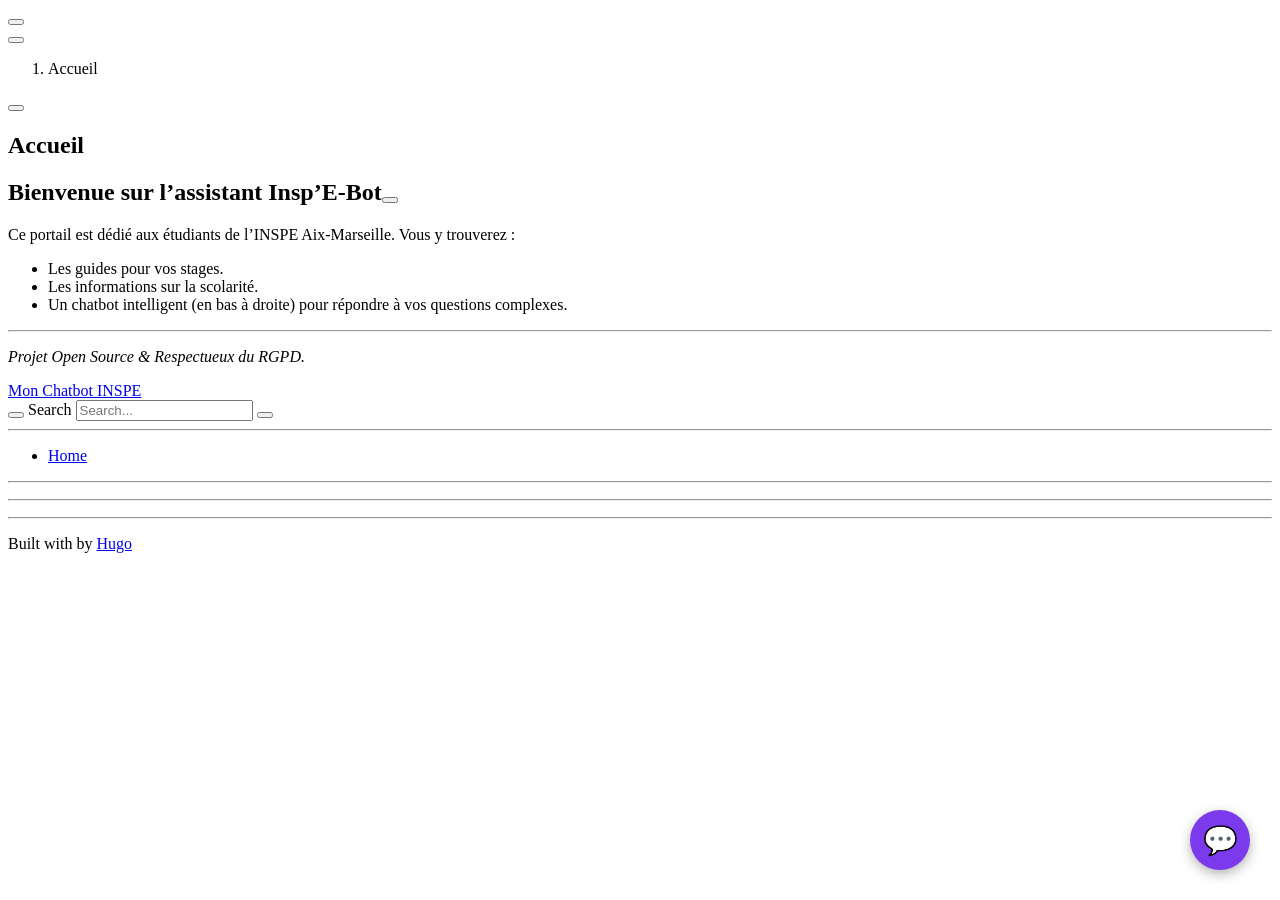
==== public/index.html @ 09937f59 "premier commit" ====
<!DOCTYPE html>
<html id="R-html" lang="fr-fr" dir="ltr" itemscope itemtype="http://schema.org/Article" data-r-output-format="html">
  <head><script src="/livereload.js?mindelay=10&amp;v=2&amp;port=1313&amp;path=livereload" data-no-instant defer></script>
    <meta charset="utf-8">
    <meta name="viewport" content="height=device-height, width=device-width, initial-scale=1.0, minimum-scale=1.0">
    <meta name="generator" content="Hugo 0.157.0">
    <meta name="generator" content="Relearn 9.0.3+36307e4ed23582638ab689240ac7b427217803ee">
    <meta name="description" content="Bienvenue sur l’assistant Insp’E-BotCe portail est dédié aux étudiants de l’INSPE Aix-Marseille. Vous y trouverez :
Les guides pour vos stages. Les informations sur la scolarité. Un chatbot intelligent (en bas à droite) pour répondre à vos questions complexes. Projet Open Source &amp; Respectueux du RGPD.">
    <meta name="author" content="">
    <meta name="twitter:card" content="summary">
    <meta name="twitter:title" content="Accueil :: Mon Chatbot INSPE">
    <meta name="twitter:description" content="Bienvenue sur l’assistant Insp’E-BotCe portail est dédié aux étudiants de l’INSPE Aix-Marseille. Vous y trouverez :
Les guides pour vos stages. Les informations sur la scolarité. Un chatbot intelligent (en bas à droite) pour répondre à vos questions complexes. Projet Open Source &amp; Respectueux du RGPD.">
    <meta property="og:url" content="http://localhost:1313/index.html">
    <meta property="og:site_name" content="Mon Chatbot INSPE">
    <meta property="og:title" content="Accueil :: Mon Chatbot INSPE">
    <meta property="og:description" content="Bienvenue sur l’assistant Insp’E-BotCe portail est dédié aux étudiants de l’INSPE Aix-Marseille. Vous y trouverez :
Les guides pour vos stages. Les informations sur la scolarité. Un chatbot intelligent (en bas à droite) pour répondre à vos questions complexes. Projet Open Source &amp; Respectueux du RGPD.">
    <meta property="og:locale" content="fr_fr">
    <meta property="og:type" content="website">
    <meta itemprop="name" content="Accueil :: Mon Chatbot INSPE">
    <meta itemprop="description" content="Bienvenue sur l’assistant Insp’E-BotCe portail est dédié aux étudiants de l’INSPE Aix-Marseille. Vous y trouverez :
Les guides pour vos stages. Les informations sur la scolarité. Un chatbot intelligent (en bas à droite) pour répondre à vos questions complexes. Projet Open Source &amp; Respectueux du RGPD.">
    <meta itemprop="wordCount" content="47">
    <title>Accueil :: Mon Chatbot INSPE</title>
    <link href="/index.xml" rel="alternate" type="application/rss+xml" title="Accueil :: Mon Chatbot INSPE">
    <link href="/css/auto-complete/auto-complete.min.css?1775208821" rel="stylesheet">
    <script src="/js/auto-complete/auto-complete.min.js?1775208821" defer></script>
    <script src="/js/search-lunr.js?1775208821" defer></script>
    <script src="/js/search.js?1775208821" defer></script>
    <script>
      window.relearn = window.relearn || {};
      window.relearn.index_js_url="/searchindex.en.js?1775208821";
    </script>
    <script src="/js/lunr/lunr.min.js?1775208821" defer></script>
    <script src="/js/lunr/lunr.stemmer.support.min.js?1775208821" defer></script>
    <script src="/js/lunr/lunr.multi.min.js?1775208821" defer></script>
    <script src="/js/lunr/lunr.fr.min.js?1775208821" defer></script>
    <script>
      window.relearn = window.relearn || {};
      window.relearn.contentLangs=['fr'];
    </script>
    <link href="/fonts/fontawesome/css/all.min.css?1775208821" rel="stylesheet" media="print" onload="this.media='all';this.onload=null;"><noscript><link href="/fonts/fontawesome/css/all.min.css?1775208821" rel="stylesheet"></noscript>
    <link href="/css/perfect-scrollbar/perfect-scrollbar.min.css?1775208821" rel="stylesheet">
    <link href="/css/theme.css?1775208821" rel="stylesheet">
    <link href="/css/format-html.css?1775208821" rel="stylesheet" id="R-format-style">
    <script>
      window.relearn = window.relearn || {};
      // configuration
      window.relearn.min = ``;
      window.relearn.path='\/index.html';
      window.relearn.relBasePath='.';
      window.relearn.relBaseUri='.';
      window.relearn.absBaseUri='http:\/\/localhost:1313';
      window.relearn.disableInlineCopyToClipboard=false;
      window.relearn.enableBlockCodeWrap=true;
      // translations
      window.T_Copy_to_clipboard = `Copy text to clipboard`;
      window.T_Copied_to_clipboard = `Text copied to clipboard!`;
      window.T_Link_copied_to_clipboard = `Link copied to clipboard!`;
      window.T_Reset_view = `Reset view`;
      window.T_View_reset = `View reset!`;
      window.T_No_results_found = `No results found for "{0}"`;
      window.T_N_results_found = `{1} results found for "{0}"`;
      window.T_Browser_unsupported_feature = `This browser doesn't support this feature`;
      // variant stuff
      window.relearn.themevariants = [ 'relearn-light' ];
      window.relearn.customvariantprefix = "my-custom-";
      window.relearn.changeVariant = function(variant) {
        var oldVariant = document.documentElement.dataset.rThemeVariant;
        window.localStorage.setItem(window.relearn.absBaseUri + "/variant", variant);
        document.documentElement.dataset.rThemeVariant = variant;
        if (oldVariant != variant) {
          document.dispatchEvent( new CustomEvent('themeVariantLoaded', { detail: { variant, oldVariant } }) );
          window.relearn.markVariant();
        }
      }
      window.relearn.markVariant = function() {
        var variant = window.localStorage.getItem(window.relearn.absBaseUri + "/variant");
        document.querySelectorAll(".R-variantswitcher select").forEach((select) => {select.value = variant;});
      }
      window.relearn.initVariant = function() {
        var variant = window.localStorage.getItem(window.relearn.absBaseUri + "/variant") ?? "";
        if( !variant ||
            (!variant.startsWith(window.relearn.customvariantprefix) && !window.relearn.themevariants.includes(variant)) ||
            (variant.startsWith(window.relearn.customvariantprefix) && !window.localStorage.getItem(window.relearn.absBaseUri + "/variantstylesheet-" + variant)) ){
          variant = window.relearn.themevariants[0];
          window.localStorage.setItem(window.relearn.absBaseUri + "/variant", variant);
        }
        document.documentElement.dataset.rThemeVariant = variant;
      }
      window.relearn.initVariant();
      window.relearn.markVariant();
    </script>
  </head>
  <body class="mobile-support html" data-origin="/index.html">
    <div id="R-body" class="default-animation">
      <div id="R-body-overlay"></div>
      <nav id="R-topbar" class="default-animation">
        <div class="topbar-wrapper default-animation">
          <div class="topbar-sidebar-divider default-animation"></div>
          <div class="topbar-area topbar-area-start" data-area="start">
            <div class="topbar-button topbar-button-sidebar default-animation" data-content-empty="disable" data-width-s="show" data-width-m="hide" data-width-l="hide">
<span class="btn cstyle button link noborder notitle interactive"><button onclick="toggleNav()" type="button" title="Menu (CTRL&#43;ALT&#43;n)"><i class="fa-fw fas fa-bars"></i></button></span>
            </div>
            <div class="topbar-button topbar-button-toc default-animation" data-content-empty="hide" data-width-s="show" data-width-m="show" data-width-l="show">
<span class="btn cstyle button link noborder notitle interactive"><button onclick="toggleTopbarFlyout(this)" type="button" title="Table of Contents (CTRL&#43;ALT&#43;t)"><i class="fa-fw fas fa-table-list"></i></button></span>
              <div class="topbar-content">
                <div class="topbar-content-wrapper"> 
                </div>
              </div>
            </div>
          </div>
          <ol class="topbar-breadcrumbs breadcrumbs highlightable" itemscope itemtype="http://schema.org/BreadcrumbList"><li itemscope itemtype="https://schema.org/ListItem" itemprop="itemListElement" class=""><span itemprop="name">Accueil</span><meta itemprop="position" content="1"></li>
          </ol>
          <div class="topbar-area topbar-area-end" data-area="end">
            <div class="topbar-button topbar-button-prev default-animation" data-content-empty="disable" data-width-s="show" data-width-m="show" data-width-l="show">
<span class="btn cstyle button link noborder notitle"><span><i class="fa-fw fas fa-chevron-left"></i></span></span>
            </div>
            <div class="topbar-button topbar-button-next default-animation" data-content-empty="disable" data-width-s="show" data-width-m="show" data-width-l="show">
<span class="btn cstyle button link noborder notitle"><span><i class="fa-fw fas fa-chevron-right"></i></span></span>
            </div>
            <div class="topbar-button topbar-button-more default-animation" data-content-empty="hide" data-width-s="show" data-width-m="show" data-width-l="show">
<span class="btn cstyle button link noborder notitle interactive"><button onclick="toggleTopbarFlyout(this)" type="button" title="More"><i class="fa-fw fas fa-ellipsis-v"></i></button></span>
              <div class="topbar-content">
                <div class="topbar-content-wrapper">
                  <div class="topbar-area topbar-area-more" data-area="more">
                  </div>
                </div>
              </div>
            </div>
          </div>
        </div>
      </nav>
      <div id="R-main-overlay"></div>
      <main id="R-body-inner" class="highlightable page" tabindex="-1">
        <div class="flex-block-wrapper">
<article class="default">
  <header class="headline">
  </header>

<h1 id="accueil">Accueil</h1>

<h1 id="bienvenue-sur-lassistant-inspe-bot">Bienvenue sur l&rsquo;assistant Insp&rsquo;E-Bot<span class="btn cstyle anchor copyanchor scrollanchor link noborder notitle interactive"><button type="button" title="Copy link to clipboard"><i class="fa-fw fas fa-link fa-lg"></i></button></span></h1>
<p>Ce portail est dédié aux étudiants de l&rsquo;INSPE Aix-Marseille. Vous y trouverez :</p>
<ul>
<li>Les guides pour vos stages.</li>
<li>Les informations sur la scolarité.</li>
<li>Un chatbot intelligent (en bas à droite) pour répondre à vos questions complexes.</li>
</ul>
<hr>
<p><em>Projet Open Source &amp; Respectueux du RGPD.</em></p>

  <footer class="footline">
  </footer>
</article>
        </div>
      </main>
    </div>
    <aside id="R-sidebar" class="default-animation">
      <div id="R-header-topbar" class="default-animation"></div>
      <div id="R-header-wrapper" class="default-animation">
        <a id="R-logo" class="R-default direction-row" href="/index.html">
          <span class="logo-title default-animation">Mon Chatbot INSPE</span>
        </a>
        <search><form action="/search/index.html" method="get">
          <div class="searchbox default-animation">
            <button class="search-detail" type="submit" title="Search (CTRL+ALT+f)"><i class="fas fa-fw fa-search"></i></button>
            <label class="a11y-only" for="R-search-by">Search</label>
            <input data-search-input id="R-search-by" name="search-by" class="search-by" type="search" placeholder="Search...">
            <button class="search-clear" type="button" data-search-clear="" title="Clear search"><i class="fas fa-fw fa-times" title="Clear search"></i></button>
          </div>
        </form></search>
      </div>
      <div id="R-homelinks" class="default-animation homelinks">
        <div class="R-menu-divider default-animation">
          <hr class="padding default-animation">
        </div>
        <div class="R-sidebarmenu R-shortcutmenu-homelinks default-animation">
          <ul class="space collapsible-menu">
            <li class="active " data-nav-id="/index.html"><a class="padding" href="/index.html"><i class="fa-fw fas fa-home"></i> Home</a></li>
          </ul>
        </div>
        <div class="R-menu-divider default-animation">
          <hr class="padding default-animation">
        </div>
        <div class="R-sidebarmenu R-shortcutmenu-headercontrols default-animation">
          <ul class="">
          </ul>
        </div>
        <div class="R-menu-divider default-animation">
          <hr class="padding default-animation">
        </div>
      </div>
      <div id="R-content-wrapper" class="highlightable">
        <div class="R-sidebarmenu R-shortcutmenu-main default-animation">
          <ul class="enlarge morespace collapsible-menu">
          </ul>
        </div>
        <div class="R-sidebarmenu R-shortcutmenu-shortcuts default-animation">
          <ul class="space collapsible-menu">
          </ul>
        </div>
        <div id="R-footer-margin" class="default-animation"></div>
        <div class="R-menu-divider default-animation">
          <hr class="padding default-animation">
        </div>
        <div class="R-sidebarmenu R-shortcutmenu-footercontrols default-animation">
          <ul class="">
          </ul>
        </div>
<div id="R-footer" class="default-animation"><p>Built with <a href="https://github.com/McShelby/hugo-theme-relearn" title="love"><i class="fas fa-heart"></i></a> by <a href="https://gohugo.io/">Hugo</a></p></div>
      </div>
    </aside>
    <script src="/js/perfect-scrollbar/perfect-scrollbar.min.js?1775208821" defer></script>
    <script src="/js/theme.js?1775208821" defer></script>
<style>
  #chat-bubble {
    position: fixed;
    bottom: 30px;
    right: 30px;
    z-index: 9999;
  }
  #chat-bubble button {
    width: 60px;
    height: 60px;
    border-radius: 50%;
    background-color: #7C3AED;
    border: none;
    cursor: pointer;
    box-shadow: 0 4px 12px rgba(0,0,0,0.3);
    font-size: 28px;
  }
  #chat-container {
    display: none;
    position: fixed;
    bottom: 100px;
    right: 30px;
    width: 400px;
    height: 600px;
    border: 2px solid #7C3AED;
    border-radius: 12px;
    box-shadow: 0 8px 24px rgba(0,0,0,0.3);
    z-index: 9999;
    overflow: hidden;
    background-color: white;
  }
  #chat-frame {
    width: 100%;
    height: 100%;
    border: none;
  }
</style>

<div id="chat-bubble">
  <button onclick="toggleChat()">💬</button>
</div>

<div id="chat-container">
  <iframe id="chat-frame" src="http://127.0.0.1:3000"></iframe>
</div>

<script>
  function toggleChat() {
    var container = document.getElementById('chat-container');
    container.style.display = container.style.display === 'none' ? 'block' : 'none';
  }
</script>
    <div id="toast-container" role="status" aria-live="polite" aria-atomic="false"></div>
  </body>
</html>
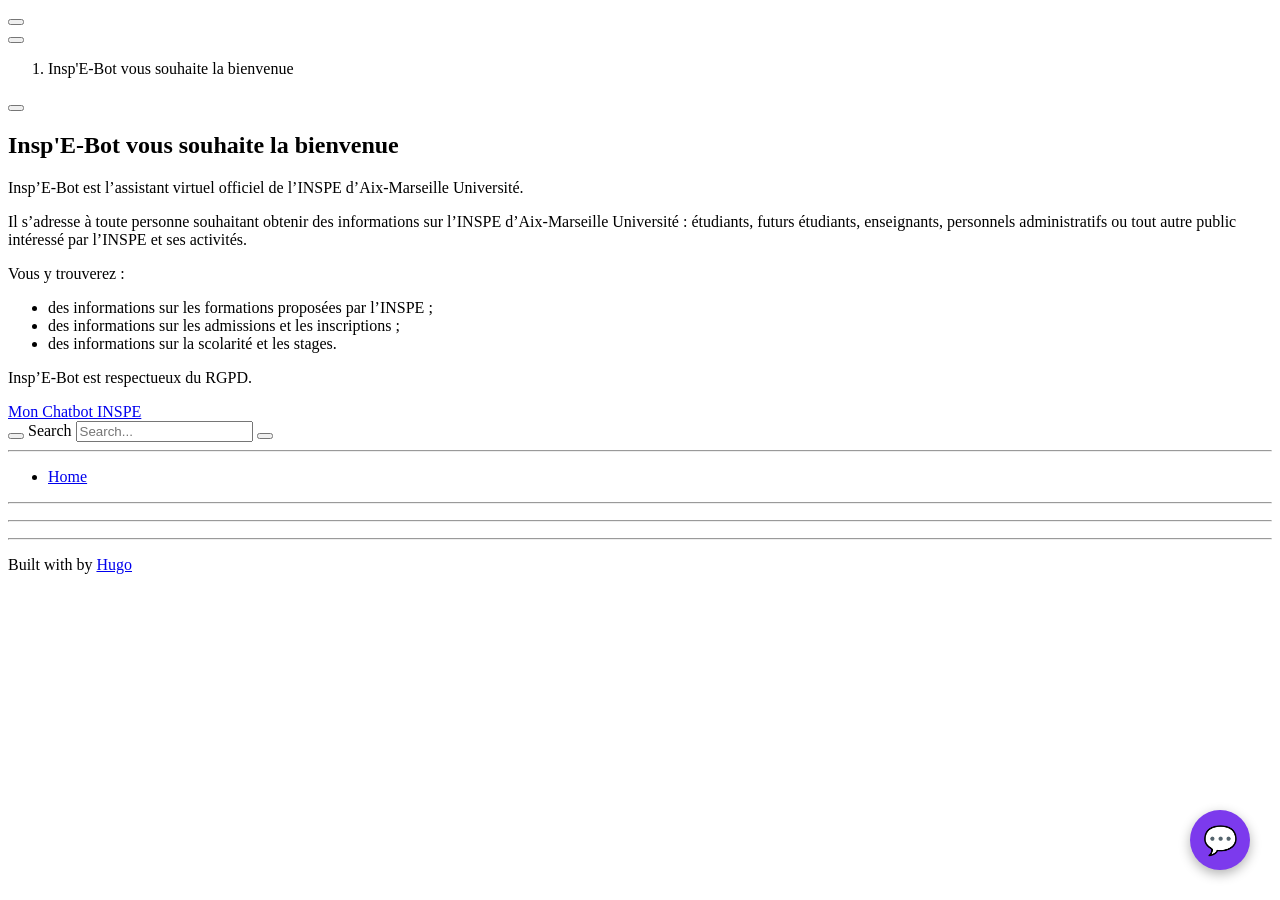
==== commit ee96cd49: "mise a jour accueil" ====
--- a/public/index.html
+++ b/public/index.html
@@ -1,276 +1,280 @@
-<!DOCTYPE html>
-<html id="R-html" lang="fr-fr" dir="ltr" itemscope itemtype="http://schema.org/Article" data-r-output-format="html">
-  <head><script src="/livereload.js?mindelay=10&amp;v=2&amp;port=1313&amp;path=livereload" data-no-instant defer></script>
-    <meta charset="utf-8">
-    <meta name="viewport" content="height=device-height, width=device-width, initial-scale=1.0, minimum-scale=1.0">
-    <meta name="generator" content="Hugo 0.157.0">
-    <meta name="generator" content="Relearn 9.0.3+36307e4ed23582638ab689240ac7b427217803ee">
-    <meta name="description" content="Bienvenue sur l’assistant Insp’E-Bot-Ce portail est dédié aux étudiants de l’INSPE Aix-Marseille. Vous y trouverez :
-Les guides pour vos stages. Les informations sur la scolarité. Un chatbot intelligent (en bas à droite) pour répondre à vos questions complexes. Projet Open Source &amp; Respectueux du RGPD.">
-    <meta name="author" content="">
-    <meta name="twitter:card" content="summary">
-    <meta name="twitter:title" content="Accueil :: Mon Chatbot INSPE">
-    <meta name="twitter:description" content="Bienvenue sur l’assistant Insp’E-Bot-Ce portail est dédié aux étudiants de l’INSPE Aix-Marseille. Vous y trouverez :
-Les guides pour vos stages. Les informations sur la scolarité. Un chatbot intelligent (en bas à droite) pour répondre à vos questions complexes. Projet Open Source &amp; Respectueux du RGPD.">
-    <meta property="og:url" content="http://localhost:1313/index.html">
-    <meta property="og:site_name" content="Mon Chatbot INSPE">
-    <meta property="og:title" content="Accueil :: Mon Chatbot INSPE">
-    <meta property="og:description" content="Bienvenue sur l’assistant Insp’E-Bot-Ce portail est dédié aux étudiants de l’INSPE Aix-Marseille. Vous y trouverez :
-Les guides pour vos stages. Les informations sur la scolarité. Un chatbot intelligent (en bas à droite) pour répondre à vos questions complexes. Projet Open Source &amp; Respectueux du RGPD.">
-    <meta property="og:locale" content="fr_fr">
-    <meta property="og:type" content="website">
-    <meta itemprop="name" content="Accueil :: Mon Chatbot INSPE">
-    <meta itemprop="description" content="Bienvenue sur l’assistant Insp’E-Bot-Ce portail est dédié aux étudiants de l’INSPE Aix-Marseille. Vous y trouverez :
-Les guides pour vos stages. Les informations sur la scolarité. Un chatbot intelligent (en bas à droite) pour répondre à vos questions complexes. Projet Open Source &amp; Respectueux du RGPD.">
-    <meta itemprop="wordCount" content="47">
-    <title>Accueil :: Mon Chatbot INSPE</title>
-    <link href="/index.xml" rel="alternate" type="application/rss+xml" title="Accueil :: Mon Chatbot INSPE">
-    <link href="/css/auto-complete/auto-complete.min.css?1775208821" rel="stylesheet">
-    <script src="/js/auto-complete/auto-complete.min.js?1775208821" defer></script>
-    <script src="/js/search-lunr.js?1775208821" defer></script>
-    <script src="/js/search.js?1775208821" defer></script>
-    <script>
-      window.relearn = window.relearn || {};
-      window.relearn.index_js_url="/searchindex.en.js?1775208821";
-    </script>
-    <script src="/js/lunr/lunr.min.js?1775208821" defer></script>
-    <script src="/js/lunr/lunr.stemmer.support.min.js?1775208821" defer></script>
-    <script src="/js/lunr/lunr.multi.min.js?1775208821" defer></script>
-    <script src="/js/lunr/lunr.fr.min.js?1775208821" defer></script>
-    <script>
-      window.relearn = window.relearn || {};
-      window.relearn.contentLangs=['fr'];
-    </script>
-    <link href="/fonts/fontawesome/css/all.min.css?1775208821" rel="stylesheet" media="print" onload="this.media='all';this.onload=null;"><noscript><link href="/fonts/fontawesome/css/all.min.css?1775208821" rel="stylesheet"></noscript>
-    <link href="/css/perfect-scrollbar/perfect-scrollbar.min.css?1775208821" rel="stylesheet">
-    <link href="/css/theme.css?1775208821" rel="stylesheet">
-    <link href="/css/format-html.css?1775208821" rel="stylesheet" id="R-format-style">
-    <script>
-      window.relearn = window.relearn || {};
-      // configuration
-      window.relearn.min = ``;
-      window.relearn.path='\/index.html';
-      window.relearn.relBasePath='.';
-      window.relearn.relBaseUri='.';
-      window.relearn.absBaseUri='http:\/\/localhost:1313';
-      window.relearn.disableInlineCopyToClipboard=false;
-      window.relearn.enableBlockCodeWrap=true;
-      // translations
-      window.T_Copy_to_clipboard = `Copy text to clipboard`;
-      window.T_Copied_to_clipboard = `Text copied to clipboard!`;
-      window.T_Link_copied_to_clipboard = `Link copied to clipboard!`;
-      window.T_Reset_view = `Reset view`;
-      window.T_View_reset = `View reset!`;
-      window.T_No_results_found = `No results found for "{0}"`;
-      window.T_N_results_found = `{1} results found for "{0}"`;
-      window.T_Browser_unsupported_feature = `This browser doesn't support this feature`;
-      // variant stuff
-      window.relearn.themevariants = [ 'relearn-light' ];
-      window.relearn.customvariantprefix = "my-custom-";
-      window.relearn.changeVariant = function(variant) {
-        var oldVariant = document.documentElement.dataset.rThemeVariant;
-        window.localStorage.setItem(window.relearn.absBaseUri + "/variant", variant);
-        document.documentElement.dataset.rThemeVariant = variant;
-        if (oldVariant != variant) {
-          document.dispatchEvent( new CustomEvent('themeVariantLoaded', { detail: { variant, oldVariant } }) );
-          window.relearn.markVariant();
-        }
-      }
-      window.relearn.markVariant = function() {
-        var variant = window.localStorage.getItem(window.relearn.absBaseUri + "/variant");
-        document.querySelectorAll(".R-variantswitcher select").forEach((select) => {select.value = variant;});
-      }
-      window.relearn.initVariant = function() {
-        var variant = window.localStorage.getItem(window.relearn.absBaseUri + "/variant") ?? "";
-        if( !variant ||
-            (!variant.startsWith(window.relearn.customvariantprefix) && !window.relearn.themevariants.includes(variant)) ||
-            (variant.startsWith(window.relearn.customvariantprefix) && !window.localStorage.getItem(window.relearn.absBaseUri + "/variantstylesheet-" + variant)) ){
-          variant = window.relearn.themevariants[0];
-          window.localStorage.setItem(window.relearn.absBaseUri + "/variant", variant);
-        }
-        document.documentElement.dataset.rThemeVariant = variant;
-      }
-      window.relearn.initVariant();
-      window.relearn.markVariant();
-    </script>
-  </head>
-  <body class="mobile-support html" data-origin="/index.html">
-    <div id="R-body" class="default-animation">
-      <div id="R-body-overlay"></div>
-      <nav id="R-topbar" class="default-animation">
-        <div class="topbar-wrapper default-animation">
-          <div class="topbar-sidebar-divider default-animation"></div>
-          <div class="topbar-area topbar-area-start" data-area="start">
-            <div class="topbar-button topbar-button-sidebar default-animation" data-content-empty="disable" data-width-s="show" data-width-m="hide" data-width-l="hide">
-<span class="btn cstyle button link noborder notitle interactive"><button onclick="toggleNav()" type="button" title="Menu (CTRL&#43;ALT&#43;n)"><i class="fa-fw fas fa-bars"></i></button></span>
-            </div>
-            <div class="topbar-button topbar-button-toc default-animation" data-content-empty="hide" data-width-s="show" data-width-m="show" data-width-l="show">
-<span class="btn cstyle button link noborder notitle interactive"><button onclick="toggleTopbarFlyout(this)" type="button" title="Table of Contents (CTRL&#43;ALT&#43;t)"><i class="fa-fw fas fa-table-list"></i></button></span>
-              <div class="topbar-content">
-                <div class="topbar-content-wrapper"> 
-                </div>
-              </div>
-            </div>
-          </div>
-          <ol class="topbar-breadcrumbs breadcrumbs highlightable" itemscope itemtype="http://schema.org/BreadcrumbList"><li itemscope itemtype="https://schema.org/ListItem" itemprop="itemListElement" class=""><span itemprop="name">Accueil</span><meta itemprop="position" content="1"></li>
-          </ol>
-          <div class="topbar-area topbar-area-end" data-area="end">
-            <div class="topbar-button topbar-button-prev default-animation" data-content-empty="disable" data-width-s="show" data-width-m="show" data-width-l="show">
-<span class="btn cstyle button link noborder notitle"><span><i class="fa-fw fas fa-chevron-left"></i></span></span>
-            </div>
-            <div class="topbar-button topbar-button-next default-animation" data-content-empty="disable" data-width-s="show" data-width-m="show" data-width-l="show">
-<span class="btn cstyle button link noborder notitle"><span><i class="fa-fw fas fa-chevron-right"></i></span></span>
-            </div>
-            <div class="topbar-button topbar-button-more default-animation" data-content-empty="hide" data-width-s="show" data-width-m="show" data-width-l="show">
-<span class="btn cstyle button link noborder notitle interactive"><button onclick="toggleTopbarFlyout(this)" type="button" title="More"><i class="fa-fw fas fa-ellipsis-v"></i></button></span>
-              <div class="topbar-content">
+<!DOCTYPE html>
+<html id="R-html" lang="fr-fr" dir="ltr" itemscope itemtype="http://schema.org/Article" data-r-output-format="html">
+  <head><script src="/livereload.js?mindelay=10&amp;v=2&amp;port=1313&amp;path=livereload" data-no-instant defer></script>
+    <meta charset="utf-8">
+    <meta name="viewport" content="height=device-height, width=device-width, initial-scale=1.0, minimum-scale=1.0">
+    <meta name="generator" content="Hugo 0.157.0">
+    <meta name="generator" content="Relearn 9.0.3+36307e4ed23582638ab689240ac7b427217803ee">
+    <meta name="description" content="Insp’E-Bot est l’assistant virtuel officiel de l’INSPE d’Aix-Marseille Université.
+Il s’adresse à toute personne souhaitant obtenir des informations sur l’INSPE d’Aix-Marseille Université : étudiants, futurs étudiants, enseignants, personnels administratifs ou tout autre public intéressé par l’INSPE et ses activités.
+Vous y trouverez :
+des informations sur les formations proposées par l’INSPE ; des informations sur les admissions et les inscriptions ; des informations sur la scolarité et les stages. Insp’E-Bot est respectueux du RGPD.">
+    <meta name="author" content="">
+    <meta name="twitter:card" content="summary">
+    <meta name="twitter:title" content="Insp&#39;E-Bot vous souhaite la bienvenue :: Mon Chatbot INSPE">
+    <meta name="twitter:description" content="Insp’E-Bot est l’assistant virtuel officiel de l’INSPE d’Aix-Marseille Université.
+Il s’adresse à toute personne souhaitant obtenir des informations sur l’INSPE d’Aix-Marseille Université : étudiants, futurs étudiants, enseignants, personnels administratifs ou tout autre public intéressé par l’INSPE et ses activités.
+Vous y trouverez :
+des informations sur les formations proposées par l’INSPE ; des informations sur les admissions et les inscriptions ; des informations sur la scolarité et les stages. Insp’E-Bot est respectueux du RGPD.">
+    <meta property="og:url" content="http://localhost:1313/index.html">
+    <meta property="og:site_name" content="Mon Chatbot INSPE">
+    <meta property="og:title" content="Insp&#39;E-Bot vous souhaite la bienvenue :: Mon Chatbot INSPE">
+    <meta property="og:description" content="Insp’E-Bot est l’assistant virtuel officiel de l’INSPE d’Aix-Marseille Université.
+Il s’adresse à toute personne souhaitant obtenir des informations sur l’INSPE d’Aix-Marseille Université : étudiants, futurs étudiants, enseignants, personnels administratifs ou tout autre public intéressé par l’INSPE et ses activités.
+Vous y trouverez :
+des informations sur les formations proposées par l’INSPE ; des informations sur les admissions et les inscriptions ; des informations sur la scolarité et les stages. Insp’E-Bot est respectueux du RGPD.">
+    <meta property="og:locale" content="fr_fr">
+    <meta property="og:type" content="website">
+    <meta itemprop="name" content="Insp&#39;E-Bot vous souhaite la bienvenue :: Mon Chatbot INSPE">
+    <meta itemprop="description" content="Insp’E-Bot est l’assistant virtuel officiel de l’INSPE d’Aix-Marseille Université.
+Il s’adresse à toute personne souhaitant obtenir des informations sur l’INSPE d’Aix-Marseille Université : étudiants, futurs étudiants, enseignants, personnels administratifs ou tout autre public intéressé par l’INSPE et ses activités.
+Vous y trouverez :
+des informations sur les formations proposées par l’INSPE ; des informations sur les admissions et les inscriptions ; des informations sur la scolarité et les stages. Insp’E-Bot est respectueux du RGPD.">
+    <meta itemprop="wordCount" content="74">
+    <title>Insp&#39;E-Bot vous souhaite la bienvenue :: Mon Chatbot INSPE</title>
+    <link href="/index.xml" rel="alternate" type="application/rss+xml" title="Insp&#39;E-Bot vous souhaite la bienvenue :: Mon Chatbot INSPE">
+    <link href="/css/auto-complete/auto-complete.min.css?1775226771" rel="stylesheet">
+    <script src="/js/auto-complete/auto-complete.min.js?1775226771" defer></script>
+    <script src="/js/search-lunr.js?1775226771" defer></script>
+    <script src="/js/search.js?1775226771" defer></script>
+    <script>
+      window.relearn = window.relearn || {};
+      window.relearn.index_js_url="/searchindex.en.js?1775226771";
+    </script>
+    <script src="/js/lunr/lunr.min.js?1775226771" defer></script>
+    <script src="/js/lunr/lunr.stemmer.support.min.js?1775226771" defer></script>
+    <script src="/js/lunr/lunr.multi.min.js?1775226771" defer></script>
+    <script src="/js/lunr/lunr.fr.min.js?1775226771" defer></script>
+    <script>
+      window.relearn = window.relearn || {};
+      window.relearn.contentLangs=['fr'];
+    </script>
+    <link href="/fonts/fontawesome/css/all.min.css?1775226771" rel="stylesheet" media="print" onload="this.media='all';this.onload=null;"><noscript><link href="/fonts/fontawesome/css/all.min.css?1775226771" rel="stylesheet"></noscript>
+    <link href="/css/perfect-scrollbar/perfect-scrollbar.min.css?1775226771" rel="stylesheet">
+    <link href="/css/theme.css?1775226771" rel="stylesheet">
+    <link href="/css/format-html.css?1775226771" rel="stylesheet" id="R-format-style">
+    <script>
+      window.relearn = window.relearn || {};
+      // configuration
+      window.relearn.min = ``;
+      window.relearn.path='\/index.html';
+      window.relearn.relBasePath='.';
+      window.relearn.relBaseUri='.';
+      window.relearn.absBaseUri='http:\/\/localhost:1313';
+      window.relearn.disableInlineCopyToClipboard=false;
+      window.relearn.enableBlockCodeWrap=true;
+      // translations
+      window.T_Copy_to_clipboard = `Copy text to clipboard`;
+      window.T_Copied_to_clipboard = `Text copied to clipboard!`;
+      window.T_Link_copied_to_clipboard = `Link copied to clipboard!`;
+      window.T_Reset_view = `Reset view`;
+      window.T_View_reset = `View reset!`;
+      window.T_No_results_found = `No results found for "{0}"`;
+      window.T_N_results_found = `{1} results found for "{0}"`;
+      window.T_Browser_unsupported_feature = `This browser doesn't support this feature`;
+      // variant stuff
+      window.relearn.themevariants = [ 'relearn-light' ];
+      window.relearn.customvariantprefix = "my-custom-";
+      window.relearn.changeVariant = function(variant) {
+        var oldVariant = document.documentElement.dataset.rThemeVariant;
+        window.localStorage.setItem(window.relearn.absBaseUri + "/variant", variant);
+        document.documentElement.dataset.rThemeVariant = variant;
+        if (oldVariant != variant) {
+          document.dispatchEvent( new CustomEvent('themeVariantLoaded', { detail: { variant, oldVariant } }) );
+          window.relearn.markVariant();
+        }
+      }
+      window.relearn.markVariant = function() {
+        var variant = window.localStorage.getItem(window.relearn.absBaseUri + "/variant");
+        document.querySelectorAll(".R-variantswitcher select").forEach((select) => {select.value = variant;});
+      }
+      window.relearn.initVariant = function() {
+        var variant = window.localStorage.getItem(window.relearn.absBaseUri + "/variant") ?? "";
+        if( !variant ||
+            (!variant.startsWith(window.relearn.customvariantprefix) && !window.relearn.themevariants.includes(variant)) ||
+            (variant.startsWith(window.relearn.customvariantprefix) && !window.localStorage.getItem(window.relearn.absBaseUri + "/variantstylesheet-" + variant)) ){
+          variant = window.relearn.themevariants[0];
+          window.localStorage.setItem(window.relearn.absBaseUri + "/variant", variant);
+        }
+        document.documentElement.dataset.rThemeVariant = variant;
+      }
+      window.relearn.initVariant();
+      window.relearn.markVariant();
+    </script>
+  </head>
+  <body class="mobile-support html" data-origin="/index.html">
+    <div id="R-body" class="default-animation">
+      <div id="R-body-overlay"></div>
+      <nav id="R-topbar" class="default-animation">
+        <div class="topbar-wrapper default-animation">
+          <div class="topbar-sidebar-divider default-animation"></div>
+          <div class="topbar-area topbar-area-start" data-area="start">
+            <div class="topbar-button topbar-button-sidebar default-animation" data-content-empty="disable" data-width-s="show" data-width-m="hide" data-width-l="hide">
+<span class="btn cstyle button link noborder notitle interactive"><button onclick="toggleNav()" type="button" title="Menu (CTRL&#43;ALT&#43;n)"><i class="fa-fw fas fa-bars"></i></button></span>
+            </div>
+            <div class="topbar-button topbar-button-toc default-animation" data-content-empty="hide" data-width-s="show" data-width-m="show" data-width-l="show">
+<span class="btn cstyle button link noborder notitle interactive"><button onclick="toggleTopbarFlyout(this)" type="button" title="Table of Contents (CTRL&#43;ALT&#43;t)"><i class="fa-fw fas fa-table-list"></i></button></span>
+              <div class="topbar-content">
+                <div class="topbar-content-wrapper"> 
+                </div>
+              </div>
+            </div>
+          </div>
+          <ol class="topbar-breadcrumbs breadcrumbs highlightable" itemscope itemtype="http://schema.org/BreadcrumbList"><li itemscope itemtype="https://schema.org/ListItem" itemprop="itemListElement" class=""><span itemprop="name">Insp&#39;E-Bot vous souhaite la bienvenue</span><meta itemprop="position" content="1"></li>
+          </ol>
+          <div class="topbar-area topbar-area-end" data-area="end">
+            <div class="topbar-button topbar-button-prev default-animation" data-content-empty="disable" data-width-s="show" data-width-m="show" data-width-l="show">
+<span class="btn cstyle button link noborder notitle"><span><i class="fa-fw fas fa-chevron-left"></i></span></span>
+            </div>
+            <div class="topbar-button topbar-button-next default-animation" data-content-empty="disable" data-width-s="show" data-width-m="show" data-width-l="show">
+<span class="btn cstyle button link noborder notitle"><span><i class="fa-fw fas fa-chevron-right"></i></span></span>
+            </div>
+            <div class="topbar-button topbar-button-more default-animation" data-content-empty="hide" data-width-s="show" data-width-m="show" data-width-l="show">
+<span class="btn cstyle button link noborder notitle interactive"><button onclick="toggleTopbarFlyout(this)" type="button" title="More"><i class="fa-fw fas fa-ellipsis-v"></i></button></span>
+              <div class="topbar-content">
                 <div class="topbar-content-wrapper">
                   <div class="topbar-area topbar-area-more" data-area="more">
-                  </div>
-                </div>
-              </div>
-            </div>
-          </div>
-        </div>
-      </nav>
-      <div id="R-main-overlay"></div>
-      <main id="R-body-inner" class="highlightable page" tabindex="-1">
-        <div class="flex-block-wrapper">
-<article class="default">
-  <header class="headline">
-  </header>
-
-<h1 id="accueil">Accueil</h1>
-
-<h1 id="bienvenue-sur-lassistant-inspe-bot">Bienvenue sur l&rsquo;assistant Insp&rsquo;E-Bot<span class="btn cstyle anchor copyanchor scrollanchor link noborder notitle interactive"><button type="button" title="Copy link to clipboard"><i class="fa-fw fas fa-link fa-lg"></i></button></span></h1>
-<p>Ce portail est dédié aux étudiants de l&rsquo;INSPE Aix-Marseille. Vous y trouverez :</p>
+                  </div>
+                </div>
+              </div>
+            </div>
+          </div>
+        </div>
+      </nav>
+      <div id="R-main-overlay"></div>
+      <main id="R-body-inner" class="highlightable page" tabindex="-1">
+        <div class="flex-block-wrapper">
+<article class="default">
+  <header class="headline">
+  </header>
+
+<h1 id="inspe-bot-vous-souhaite-la-bienvenue">Insp&#39;E-Bot vous souhaite la bienvenue</h1>
+
+<p>Insp&rsquo;E-Bot est l&rsquo;assistant virtuel officiel de l&rsquo;INSPE d&rsquo;Aix-Marseille Université.</p>
+<p>Il s&rsquo;adresse à toute personne souhaitant obtenir des informations sur l&rsquo;INSPE d&rsquo;Aix-Marseille Université : étudiants, futurs étudiants, enseignants, personnels administratifs ou tout autre public intéressé par l&rsquo;INSPE et ses activités.</p>
+<p>Vous y trouverez :</p>
 <ul>
-<li>Les guides pour vos stages.</li>
-<li>Les informations sur la scolarité.</li>
-<li>Un chatbot intelligent (en bas à droite) pour répondre à vos questions complexes.</li>
+<li>des informations sur les formations proposées par l&rsquo;INSPE ;</li>
+<li>des informations sur les admissions et les inscriptions ;</li>
+<li>des informations sur la scolarité et les stages.</li>
 </ul>
-<hr>
-<p><em>Projet Open Source &amp; Respectueux du RGPD.</em></p>
-
-  <footer class="footline">
-  </footer>
-</article>
-        </div>
-      </main>
-    </div>
-    <aside id="R-sidebar" class="default-animation">
-      <div id="R-header-topbar" class="default-animation"></div>
-      <div id="R-header-wrapper" class="default-animation">
-        <a id="R-logo" class="R-default direction-row" href="/index.html">
-          <span class="logo-title default-animation">Mon Chatbot INSPE</span>
-        </a>
-        <search><form action="/search/index.html" method="get">
-          <div class="searchbox default-animation">
-            <button class="search-detail" type="submit" title="Search (CTRL+ALT+f)"><i class="fas fa-fw fa-search"></i></button>
-            <label class="a11y-only" for="R-search-by">Search</label>
-            <input data-search-input id="R-search-by" name="search-by" class="search-by" type="search" placeholder="Search...">
-            <button class="search-clear" type="button" data-search-clear="" title="Clear search"><i class="fas fa-fw fa-times" title="Clear search"></i></button>
-          </div>
-        </form></search>
-      </div>
-      <div id="R-homelinks" class="default-animation homelinks">
-        <div class="R-menu-divider default-animation">
-          <hr class="padding default-animation">
-        </div>
-        <div class="R-sidebarmenu R-shortcutmenu-homelinks default-animation">
-          <ul class="space collapsible-menu">
-            <li class="active " data-nav-id="/index.html"><a class="padding" href="/index.html"><i class="fa-fw fas fa-home"></i> Home</a></li>
-          </ul>
-        </div>
-        <div class="R-menu-divider default-animation">
-          <hr class="padding default-animation">
-        </div>
-        <div class="R-sidebarmenu R-shortcutmenu-headercontrols default-animation">
-          <ul class="">
-          </ul>
-        </div>
-        <div class="R-menu-divider default-animation">
-          <hr class="padding default-animation">
-        </div>
-      </div>
-      <div id="R-content-wrapper" class="highlightable">
-        <div class="R-sidebarmenu R-shortcutmenu-main default-animation">
-          <ul class="enlarge morespace collapsible-menu">
-          </ul>
-        </div>
-        <div class="R-sidebarmenu R-shortcutmenu-shortcuts default-animation">
-          <ul class="space collapsible-menu">
-          </ul>
-        </div>
-        <div id="R-footer-margin" class="default-animation"></div>
-        <div class="R-menu-divider default-animation">
-          <hr class="padding default-animation">
-        </div>
-        <div class="R-sidebarmenu R-shortcutmenu-footercontrols default-animation">
-          <ul class="">
-          </ul>
-        </div>
-<div id="R-footer" class="default-animation"><p>Built with <a href="https://github.com/McShelby/hugo-theme-relearn" title="love"><i class="fas fa-heart"></i></a> by <a href="https://gohugo.io/">Hugo</a></p></div>
-      </div>
-    </aside>
-    <script src="/js/perfect-scrollbar/perfect-scrollbar.min.js?1775208821" defer></script>
-    <script src="/js/theme.js?1775208821" defer></script>
-<style>
-  #chat-bubble {
-    position: fixed;
-    bottom: 30px;
-    right: 30px;
-    z-index: 9999;
-  }
-  #chat-bubble button {
-    width: 60px;
-    height: 60px;
-    border-radius: 50%;
-    background-color: #7C3AED;
-    border: none;
-    cursor: pointer;
-    box-shadow: 0 4px 12px rgba(0,0,0,0.3);
-    font-size: 28px;
-  }
-  #chat-container {
-    display: none;
-    position: fixed;
-    bottom: 100px;
-    right: 30px;
-    width: 400px;
-    height: 600px;
-    border: 2px solid #7C3AED;
-    border-radius: 12px;
-    box-shadow: 0 8px 24px rgba(0,0,0,0.3);
-    z-index: 9999;
-    overflow: hidden;
-    background-color: white;
-  }
-  #chat-frame {
-    width: 100%;
-    height: 100%;
-    border: none;
-  }
-</style>
-
-<div id="chat-bubble">
-  <button onclick="toggleChat()">💬</button>
-</div>
-
-<div id="chat-container">
-  <iframe id="chat-frame" src="http://127.0.0.1:3000"></iframe>
-</div>
-
-<script>
-  function toggleChat() {
-    var container = document.getElementById('chat-container');
-    container.style.display = container.style.display === 'none' ? 'block' : 'none';
-  }
-</script>
-    <div id="toast-container" role="status" aria-live="polite" aria-atomic="false"></div>
-  </body>
-</html>
+<p>Insp&rsquo;E-Bot est respectueux du RGPD.</p>
+
+  <footer class="footline">
+  </footer>
+</article>
+        </div>
+      </main>
+    </div>
+    <aside id="R-sidebar" class="default-animation">
+      <div id="R-header-topbar" class="default-animation"></div>
+      <div id="R-header-wrapper" class="default-animation">
+        <a id="R-logo" class="R-default direction-row" href="/index.html">
+          <span class="logo-title default-animation">Mon Chatbot INSPE</span>
+        </a>
+        <search><form action="/search/index.html" method="get">
+          <div class="searchbox default-animation">
+            <button class="search-detail" type="submit" title="Search (CTRL+ALT+f)"><i class="fas fa-fw fa-search"></i></button>
+            <label class="a11y-only" for="R-search-by">Search</label>
+            <input data-search-input id="R-search-by" name="search-by" class="search-by" type="search" placeholder="Search...">
+            <button class="search-clear" type="button" data-search-clear="" title="Clear search"><i class="fas fa-fw fa-times" title="Clear search"></i></button>
+          </div>
+        </form></search>
+      </div>
+      <div id="R-homelinks" class="default-animation homelinks">
+        <div class="R-menu-divider default-animation">
+          <hr class="padding default-animation">
+        </div>
+        <div class="R-sidebarmenu R-shortcutmenu-homelinks default-animation">
+          <ul class="space collapsible-menu">
+            <li class="active " data-nav-id="/index.html"><a class="padding" href="/index.html"><i class="fa-fw fas fa-home"></i> Home</a></li>
+          </ul>
+        </div>
+        <div class="R-menu-divider default-animation">
+          <hr class="padding default-animation">
+        </div>
+        <div class="R-sidebarmenu R-shortcutmenu-headercontrols default-animation">
+          <ul class="">
+          </ul>
+        </div>
+        <div class="R-menu-divider default-animation">
+          <hr class="padding default-animation">
+        </div>
+      </div>
+      <div id="R-content-wrapper" class="highlightable">
+        <div class="R-sidebarmenu R-shortcutmenu-main default-animation">
+          <ul class="enlarge morespace collapsible-menu">
+          </ul>
+        </div>
+        <div class="R-sidebarmenu R-shortcutmenu-shortcuts default-animation">
+          <ul class="space collapsible-menu">
+          </ul>
+        </div>
+        <div id="R-footer-margin" class="default-animation"></div>
+        <div class="R-menu-divider default-animation">
+          <hr class="padding default-animation">
+        </div>
+        <div class="R-sidebarmenu R-shortcutmenu-footercontrols default-animation">
+          <ul class="">
+          </ul>
+        </div>
+<div id="R-footer" class="default-animation"><p>Built with <a href="https://github.com/McShelby/hugo-theme-relearn" title="love"><i class="fas fa-heart"></i></a> by <a href="https://gohugo.io/">Hugo</a></p></div>
+      </div>
+    </aside>
+    <script src="/js/perfect-scrollbar/perfect-scrollbar.min.js?1775226771" defer></script>
+    <script src="/js/theme.js?1775226771" defer></script>
+<style>
+  #chat-bubble {
+    position: fixed;
+    bottom: 30px;
+    right: 30px;
+    z-index: 9999;
+  }
+  #chat-bubble button {
+    width: 60px;
+    height: 60px;
+    border-radius: 50%;
+    background-color: #7C3AED;
+    border: none;
+    cursor: pointer;
+    box-shadow: 0 4px 12px rgba(0,0,0,0.3);
+    font-size: 28px;
+  }
+  #chat-container {
+    display: none;
+    position: fixed;
+    bottom: 100px;
+    right: 30px;
+    width: 400px;
+    height: 600px;
+    border: 2px solid #7C3AED;
+    border-radius: 12px;
+    box-shadow: 0 8px 24px rgba(0,0,0,0.3);
+    z-index: 9999;
+    overflow: hidden;
+    background-color: white;
+  }
+  #chat-frame {
+    width: 100%;
+    height: 100%;
+    border: none;
+  }
+</style>
+
+<div id="chat-bubble">
+  <button onclick="toggleChat()">💬</button>
+</div>
+
+<div id="chat-container">
+  <iframe id="chat-frame" src="http://127.0.0.1:3000"></iframe>
+</div>
+
+<script>
+  function toggleChat() {
+    var container = document.getElementById('chat-container');
+    container.style.display = container.style.display === 'none' ? 'block' : 'none';
+  }
+</script>
+    <div id="toast-container" role="status" aria-live="polite" aria-atomic="false"></div>
+  </body>
+</html>
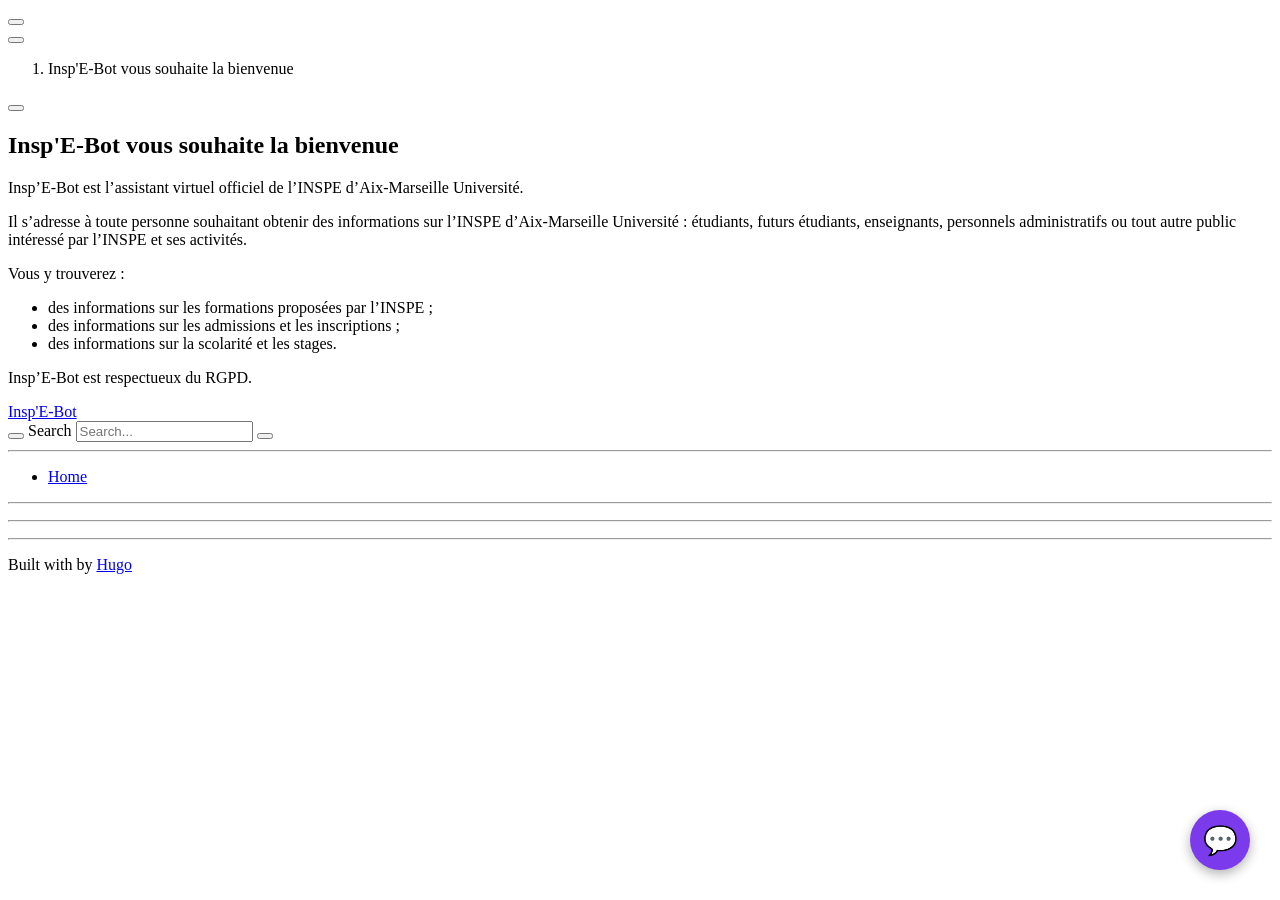
==== commit a2f7a47a: "mise a jour titre menu" ====
--- a/public/index.html
+++ b/public/index.html
@@ -11,48 +11,48 @@
 des informations sur les formations proposées par l’INSPE ; des informations sur les admissions et les inscriptions ; des informations sur la scolarité et les stages. Insp’E-Bot est respectueux du RGPD.">
     <meta name="author" content="">
     <meta name="twitter:card" content="summary">
-    <meta name="twitter:title" content="Insp&#39;E-Bot vous souhaite la bienvenue :: Mon Chatbot INSPE">
+    <meta name="twitter:title" content="Insp&#39;E-Bot vous souhaite la bienvenue :: Insp&#39;E-Bot">
     <meta name="twitter:description" content="Insp’E-Bot est l’assistant virtuel officiel de l’INSPE d’Aix-Marseille Université.
 Il s’adresse à toute personne souhaitant obtenir des informations sur l’INSPE d’Aix-Marseille Université : étudiants, futurs étudiants, enseignants, personnels administratifs ou tout autre public intéressé par l’INSPE et ses activités.
 Vous y trouverez :
 des informations sur les formations proposées par l’INSPE ; des informations sur les admissions et les inscriptions ; des informations sur la scolarité et les stages. Insp’E-Bot est respectueux du RGPD.">
     <meta property="og:url" content="http://localhost:1313/index.html">
-    <meta property="og:site_name" content="Mon Chatbot INSPE">
-    <meta property="og:title" content="Insp&#39;E-Bot vous souhaite la bienvenue :: Mon Chatbot INSPE">
+    <meta property="og:site_name" content="Insp&#39;E-Bot">
+    <meta property="og:title" content="Insp&#39;E-Bot vous souhaite la bienvenue :: Insp&#39;E-Bot">
     <meta property="og:description" content="Insp’E-Bot est l’assistant virtuel officiel de l’INSPE d’Aix-Marseille Université.
 Il s’adresse à toute personne souhaitant obtenir des informations sur l’INSPE d’Aix-Marseille Université : étudiants, futurs étudiants, enseignants, personnels administratifs ou tout autre public intéressé par l’INSPE et ses activités.
 Vous y trouverez :
 des informations sur les formations proposées par l’INSPE ; des informations sur les admissions et les inscriptions ; des informations sur la scolarité et les stages. Insp’E-Bot est respectueux du RGPD.">
     <meta property="og:locale" content="fr_fr">
     <meta property="og:type" content="website">
-    <meta itemprop="name" content="Insp&#39;E-Bot vous souhaite la bienvenue :: Mon Chatbot INSPE">
+    <meta itemprop="name" content="Insp&#39;E-Bot vous souhaite la bienvenue :: Insp&#39;E-Bot">
     <meta itemprop="description" content="Insp’E-Bot est l’assistant virtuel officiel de l’INSPE d’Aix-Marseille Université.
 Il s’adresse à toute personne souhaitant obtenir des informations sur l’INSPE d’Aix-Marseille Université : étudiants, futurs étudiants, enseignants, personnels administratifs ou tout autre public intéressé par l’INSPE et ses activités.
 Vous y trouverez :
 des informations sur les formations proposées par l’INSPE ; des informations sur les admissions et les inscriptions ; des informations sur la scolarité et les stages. Insp’E-Bot est respectueux du RGPD.">
     <meta itemprop="wordCount" content="74">
-    <title>Insp&#39;E-Bot vous souhaite la bienvenue :: Mon Chatbot INSPE</title>
-    <link href="/index.xml" rel="alternate" type="application/rss+xml" title="Insp&#39;E-Bot vous souhaite la bienvenue :: Mon Chatbot INSPE">
-    <link href="/css/auto-complete/auto-complete.min.css?1775226771" rel="stylesheet">
-    <script src="/js/auto-complete/auto-complete.min.js?1775226771" defer></script>
-    <script src="/js/search-lunr.js?1775226771" defer></script>
-    <script src="/js/search.js?1775226771" defer></script>
+    <title>Insp&#39;E-Bot vous souhaite la bienvenue :: Insp&#39;E-Bot</title>
+    <link href="/index.xml" rel="alternate" type="application/rss+xml" title="Insp&#39;E-Bot vous souhaite la bienvenue :: Insp&#39;E-Bot">
+    <link href="/css/auto-complete/auto-complete.min.css?1775721516" rel="stylesheet">
+    <script src="/js/auto-complete/auto-complete.min.js?1775721516" defer></script>
+    <script src="/js/search-lunr.js?1775721516" defer></script>
+    <script src="/js/search.js?1775721516" defer></script>
     <script>
       window.relearn = window.relearn || {};
-      window.relearn.index_js_url="/searchindex.en.js?1775226771";
+      window.relearn.index_js_url="/searchindex.en.js?1775721516";
     </script>
-    <script src="/js/lunr/lunr.min.js?1775226771" defer></script>
-    <script src="/js/lunr/lunr.stemmer.support.min.js?1775226771" defer></script>
-    <script src="/js/lunr/lunr.multi.min.js?1775226771" defer></script>
-    <script src="/js/lunr/lunr.fr.min.js?1775226771" defer></script>
+    <script src="/js/lunr/lunr.min.js?1775721516" defer></script>
+    <script src="/js/lunr/lunr.stemmer.support.min.js?1775721516" defer></script>
+    <script src="/js/lunr/lunr.multi.min.js?1775721516" defer></script>
+    <script src="/js/lunr/lunr.fr.min.js?1775721516" defer></script>
     <script>
       window.relearn = window.relearn || {};
       window.relearn.contentLangs=['fr'];
     </script>
-    <link href="/fonts/fontawesome/css/all.min.css?1775226771" rel="stylesheet" media="print" onload="this.media='all';this.onload=null;"><noscript><link href="/fonts/fontawesome/css/all.min.css?1775226771" rel="stylesheet"></noscript>
-    <link href="/css/perfect-scrollbar/perfect-scrollbar.min.css?1775226771" rel="stylesheet">
-    <link href="/css/theme.css?1775226771" rel="stylesheet">
-    <link href="/css/format-html.css?1775226771" rel="stylesheet" id="R-format-style">
+    <link href="/fonts/fontawesome/css/all.min.css?1775721516" rel="stylesheet" media="print" onload="this.media='all';this.onload=null;"><noscript><link href="/fonts/fontawesome/css/all.min.css?1775721516" rel="stylesheet"></noscript>
+    <link href="/css/perfect-scrollbar/perfect-scrollbar.min.css?1775721516" rel="stylesheet">
+    <link href="/css/theme.css?1775721516" rel="stylesheet">
+    <link href="/css/format-html.css?1775721516" rel="stylesheet" id="R-format-style">
     <script>
       window.relearn = window.relearn || {};
       // configuration
@@ -170,7 +170,7 @@
       <div id="R-header-topbar" class="default-animation"></div>
       <div id="R-header-wrapper" class="default-animation">
         <a id="R-logo" class="R-default direction-row" href="/index.html">
-          <span class="logo-title default-animation">Mon Chatbot INSPE</span>
+          <span class="logo-title default-animation">Insp&#39;E-Bot</span>
         </a>
         <search><form action="/search/index.html" method="get">
           <div class="searchbox default-animation">
@@ -221,8 +221,8 @@
 <div id="R-footer" class="default-animation"><p>Built with <a href="https://github.com/McShelby/hugo-theme-relearn" title="love"><i class="fas fa-heart"></i></a> by <a href="https://gohugo.io/">Hugo</a></p></div>
       </div>
     </aside>
-    <script src="/js/perfect-scrollbar/perfect-scrollbar.min.js?1775226771" defer></script>
-    <script src="/js/theme.js?1775226771" defer></script>
+    <script src="/js/perfect-scrollbar/perfect-scrollbar.min.js?1775721516" defer></script>
+    <script src="/js/theme.js?1775721516" defer></script>
 <style>
   #chat-bubble {
     position: fixed;
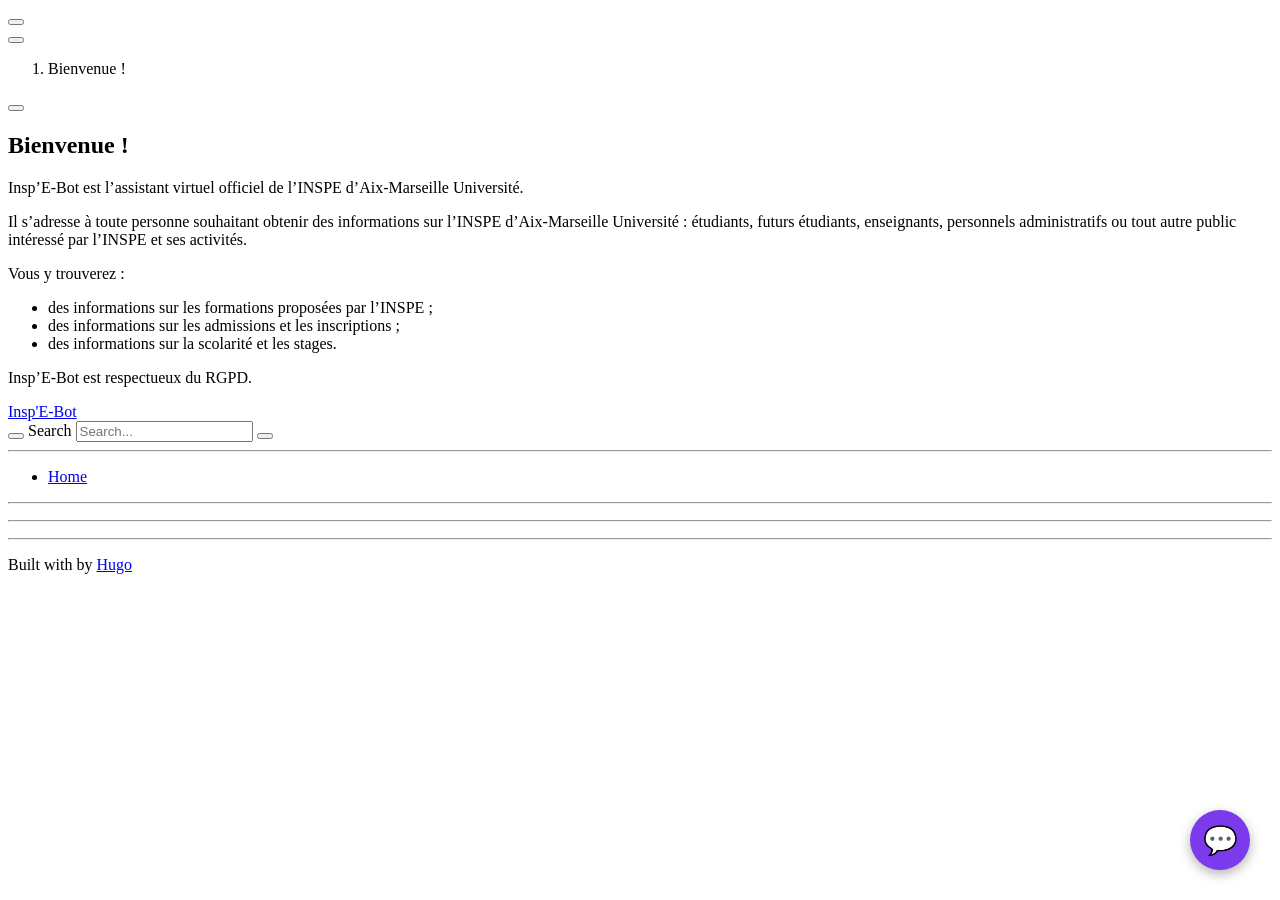
==== commit 05d95e1a: "correction titre accueil" ====
--- a/public/index.html
+++ b/public/index.html
@@ -11,48 +11,48 @@
 des informations sur les formations proposées par l’INSPE ; des informations sur les admissions et les inscriptions ; des informations sur la scolarité et les stages. Insp’E-Bot est respectueux du RGPD.">
     <meta name="author" content="">
     <meta name="twitter:card" content="summary">
-    <meta name="twitter:title" content="Insp&#39;E-Bot vous souhaite la bienvenue :: Insp&#39;E-Bot">
+    <meta name="twitter:title" content="Bienvenue ! :: Insp&#39;E-Bot">
     <meta name="twitter:description" content="Insp’E-Bot est l’assistant virtuel officiel de l’INSPE d’Aix-Marseille Université.
 Il s’adresse à toute personne souhaitant obtenir des informations sur l’INSPE d’Aix-Marseille Université : étudiants, futurs étudiants, enseignants, personnels administratifs ou tout autre public intéressé par l’INSPE et ses activités.
 Vous y trouverez :
 des informations sur les formations proposées par l’INSPE ; des informations sur les admissions et les inscriptions ; des informations sur la scolarité et les stages. Insp’E-Bot est respectueux du RGPD.">
     <meta property="og:url" content="http://localhost:1313/index.html">
     <meta property="og:site_name" content="Insp&#39;E-Bot">
-    <meta property="og:title" content="Insp&#39;E-Bot vous souhaite la bienvenue :: Insp&#39;E-Bot">
+    <meta property="og:title" content="Bienvenue ! :: Insp&#39;E-Bot">
     <meta property="og:description" content="Insp’E-Bot est l’assistant virtuel officiel de l’INSPE d’Aix-Marseille Université.
 Il s’adresse à toute personne souhaitant obtenir des informations sur l’INSPE d’Aix-Marseille Université : étudiants, futurs étudiants, enseignants, personnels administratifs ou tout autre public intéressé par l’INSPE et ses activités.
 Vous y trouverez :
 des informations sur les formations proposées par l’INSPE ; des informations sur les admissions et les inscriptions ; des informations sur la scolarité et les stages. Insp’E-Bot est respectueux du RGPD.">
     <meta property="og:locale" content="fr_fr">
     <meta property="og:type" content="website">
-    <meta itemprop="name" content="Insp&#39;E-Bot vous souhaite la bienvenue :: Insp&#39;E-Bot">
+    <meta itemprop="name" content="Bienvenue ! :: Insp&#39;E-Bot">
     <meta itemprop="description" content="Insp’E-Bot est l’assistant virtuel officiel de l’INSPE d’Aix-Marseille Université.
 Il s’adresse à toute personne souhaitant obtenir des informations sur l’INSPE d’Aix-Marseille Université : étudiants, futurs étudiants, enseignants, personnels administratifs ou tout autre public intéressé par l’INSPE et ses activités.
 Vous y trouverez :
 des informations sur les formations proposées par l’INSPE ; des informations sur les admissions et les inscriptions ; des informations sur la scolarité et les stages. Insp’E-Bot est respectueux du RGPD.">
     <meta itemprop="wordCount" content="74">
-    <title>Insp&#39;E-Bot vous souhaite la bienvenue :: Insp&#39;E-Bot</title>
-    <link href="/index.xml" rel="alternate" type="application/rss+xml" title="Insp&#39;E-Bot vous souhaite la bienvenue :: Insp&#39;E-Bot">
-    <link href="/css/auto-complete/auto-complete.min.css?1775721516" rel="stylesheet">
-    <script src="/js/auto-complete/auto-complete.min.js?1775721516" defer></script>
-    <script src="/js/search-lunr.js?1775721516" defer></script>
-    <script src="/js/search.js?1775721516" defer></script>
+    <title>Bienvenue ! :: Insp&#39;E-Bot</title>
+    <link href="/index.xml" rel="alternate" type="application/rss+xml" title="Bienvenue ! :: Insp&#39;E-Bot">
+    <link href="/css/auto-complete/auto-complete.min.css?1775739391" rel="stylesheet">
+    <script src="/js/auto-complete/auto-complete.min.js?1775739391" defer></script>
+    <script src="/js/search-lunr.js?1775739391" defer></script>
+    <script src="/js/search.js?1775739391" defer></script>
     <script>
       window.relearn = window.relearn || {};
-      window.relearn.index_js_url="/searchindex.en.js?1775721516";
+      window.relearn.index_js_url="/searchindex.en.js?1775739391";
     </script>
-    <script src="/js/lunr/lunr.min.js?1775721516" defer></script>
-    <script src="/js/lunr/lunr.stemmer.support.min.js?1775721516" defer></script>
-    <script src="/js/lunr/lunr.multi.min.js?1775721516" defer></script>
-    <script src="/js/lunr/lunr.fr.min.js?1775721516" defer></script>
+    <script src="/js/lunr/lunr.min.js?1775739391" defer></script>
+    <script src="/js/lunr/lunr.stemmer.support.min.js?1775739391" defer></script>
+    <script src="/js/lunr/lunr.multi.min.js?1775739391" defer></script>
+    <script src="/js/lunr/lunr.fr.min.js?1775739391" defer></script>
     <script>
       window.relearn = window.relearn || {};
       window.relearn.contentLangs=['fr'];
     </script>
-    <link href="/fonts/fontawesome/css/all.min.css?1775721516" rel="stylesheet" media="print" onload="this.media='all';this.onload=null;"><noscript><link href="/fonts/fontawesome/css/all.min.css?1775721516" rel="stylesheet"></noscript>
-    <link href="/css/perfect-scrollbar/perfect-scrollbar.min.css?1775721516" rel="stylesheet">
-    <link href="/css/theme.css?1775721516" rel="stylesheet">
-    <link href="/css/format-html.css?1775721516" rel="stylesheet" id="R-format-style">
+    <link href="/fonts/fontawesome/css/all.min.css?1775739391" rel="stylesheet" media="print" onload="this.media='all';this.onload=null;"><noscript><link href="/fonts/fontawesome/css/all.min.css?1775739391" rel="stylesheet"></noscript>
+    <link href="/css/perfect-scrollbar/perfect-scrollbar.min.css?1775739391" rel="stylesheet">
+    <link href="/css/theme.css?1775739391" rel="stylesheet">
+    <link href="/css/format-html.css?1775739391" rel="stylesheet" id="R-format-style">
     <script>
       window.relearn = window.relearn || {};
       // configuration
@@ -120,7 +120,7 @@
               </div>
             </div>
           </div>
-          <ol class="topbar-breadcrumbs breadcrumbs highlightable" itemscope itemtype="http://schema.org/BreadcrumbList"><li itemscope itemtype="https://schema.org/ListItem" itemprop="itemListElement" class=""><span itemprop="name">Insp&#39;E-Bot vous souhaite la bienvenue</span><meta itemprop="position" content="1"></li>
+          <ol class="topbar-breadcrumbs breadcrumbs highlightable" itemscope itemtype="http://schema.org/BreadcrumbList"><li itemscope itemtype="https://schema.org/ListItem" itemprop="itemListElement" class=""><span itemprop="name">Bienvenue !</span><meta itemprop="position" content="1"></li>
           </ol>
           <div class="topbar-area topbar-area-end" data-area="end">
             <div class="topbar-button topbar-button-prev default-animation" data-content-empty="disable" data-width-s="show" data-width-m="show" data-width-l="show">
@@ -148,7 +148,7 @@
   <header class="headline">
   </header>
 
-<h1 id="inspe-bot-vous-souhaite-la-bienvenue">Insp&#39;E-Bot vous souhaite la bienvenue</h1>
+<h1 id="bienvenue-">Bienvenue !</h1>
 
 <p>Insp&rsquo;E-Bot est l&rsquo;assistant virtuel officiel de l&rsquo;INSPE d&rsquo;Aix-Marseille Université.</p>
 <p>Il s&rsquo;adresse à toute personne souhaitant obtenir des informations sur l&rsquo;INSPE d&rsquo;Aix-Marseille Université : étudiants, futurs étudiants, enseignants, personnels administratifs ou tout autre public intéressé par l&rsquo;INSPE et ses activités.</p>
@@ -221,8 +221,8 @@
 <div id="R-footer" class="default-animation"><p>Built with <a href="https://github.com/McShelby/hugo-theme-relearn" title="love"><i class="fas fa-heart"></i></a> by <a href="https://gohugo.io/">Hugo</a></p></div>
       </div>
     </aside>
-    <script src="/js/perfect-scrollbar/perfect-scrollbar.min.js?1775721516" defer></script>
-    <script src="/js/theme.js?1775721516" defer></script>
+    <script src="/js/perfect-scrollbar/perfect-scrollbar.min.js?1775739391" defer></script>
+    <script src="/js/theme.js?1775739391" defer></script>
 <style>
   #chat-bubble {
     position: fixed;
